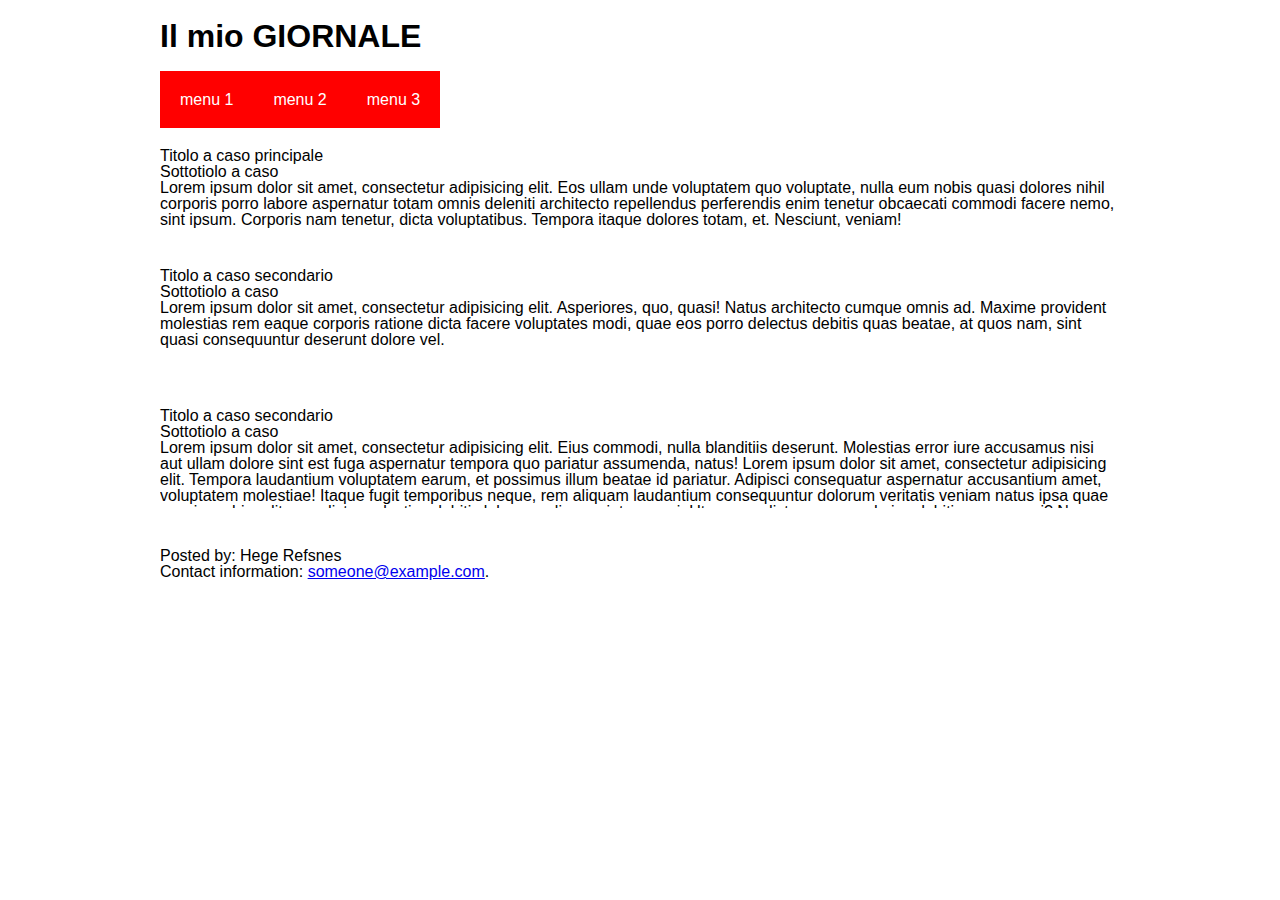
==== giornale/index.html @ a5d0fb62 "Aggiunta progetto giornale" ====
<html>
<head>
  <meta charset="UTF-8">
  <meta name="viewport" content="width=device-width, initial-scale=1.0">
  <meta http-equiv="X-UA-Compatible" content="ie=edge">
  <meta name="robots" content="noindex,nofollow">
  <title>Prova Giornale</title>
  <link rel="stylesheet" href="css/reset.css">
  <link rel="stylesheet" href="css/style.css">
</head>
<body>

  <header>
    <h1>Il mio GIORNALE</h1>
  </header>

  <nav>
    <ul>
      <li><a href="#">menu 1</a></li>
      <li><a href="#">menu 2</a></li>
      <li><a href="#">menu 3</a></li>
    </ul>
  </nav>

  <main>
    <article>
      <img src="http://via.placeholder.com/550x250" alt="">
      <h1>Titolo a caso principale</h1>
      <h2>Sottotiolo a caso</h2>
      <p>Lorem ipsum dolor sit amet, consectetur adipisicing elit. Eos ullam unde voluptatem quo voluptate, nulla eum nobis quasi dolores nihil corporis porro labore aspernatur totam omnis deleniti architecto repellendus perferendis enim tenetur obcaecati commodi facere nemo, sint ipsum. Corporis nam tenetur, dicta voluptatibus. Tempora itaque dolores totam, et. Nesciunt, veniam!</p>
    </article>

    <article class="artSec">
      <img src="http://via.placeholder.com/100x100" alt="">
      <div>
        <h2>Titolo a caso secondario</h2>
        <h3>Sottotiolo a caso</h3>
        <p class="over">Lorem ipsum dolor sit amet, consectetur adipisicing elit. Asperiores, quo, quasi! Natus architecto cumque omnis ad. Maxime provident molestias rem eaque corporis ratione dicta facere voluptates modi, quae eos porro delectus debitis quas beatae, at quos nam, sint quasi consequuntur deserunt dolore vel.</p>
      </div>
    </article>

    <article class="artSec">
      <img src="http://via.placeholder.com/100x100" alt="">
      <div>
        <h2>Titolo a caso secondario</h2>
        <h3>Sottotiolo a caso</h3>
        <p class="over">Lorem ipsum dolor sit amet, consectetur adipisicing elit. Eius commodi, nulla blanditiis deserunt. Molestias error iure accusamus nisi aut ullam dolore sint est fuga aspernatur tempora quo pariatur assumenda, natus! Lorem ipsum dolor sit amet, consectetur adipisicing elit. Tempora laudantium voluptatem earum, et possimus illum beatae id pariatur. Adipisci consequatur aspernatur accusantium amet, voluptatem molestiae! Itaque fugit temporibus neque, rem aliquam laudantium consequuntur dolorum veritatis veniam natus ipsa quae possimus hic odit nam dicta molestias debitis laborum alias pariatur quasi. Ut earum, dicta nam, quod eius debitis quas quasi? Neque, labore! Eum dolore excepturi, ea aliquam, commodi ipsa quibusdam ratione autem quaerat laborum, facilis asperiores delectus molestiae. Nisi autem aspernatur ad nemo pariatur accusantium quo soluta labore explicabo, error quaerat odit optio ab saepe, accusamus, quam adipisci. Voluptatibus facere, fuga.</p>
      </div>
    </article>
  </main>

  <footer>
    <p>Posted by: Hege Refsnes</p>
    <p>Contact information: <a href="mailto:someone@example.com">someone@example.com</a>.
    </p>
  </footer>

  <script src="js/main.js" charset="utf-8"></script>

</body>
</html>
---- giornale/css/style.css ----
body {
  font-family: Verdana, Geneva, sans-serif;
  width: 75%;
  margin: 0 auto;
}

nav ul li {
  /* display:inline-block; */
  margin-bottom: 40px;
  /* float: left; */
}

nav ul {
  /* font-size: 0; */
  display: flex;
}

nav ul li a {
  text-decoration: none;
  color: white;
  padding: 20px;
  background-color: red;
  font-size: 16px;
}
nav ul li a:hover {
  color: red;
  background-color: white;
}

header h1 {
  margin: 20px 0 40px;
  font-size: 2em;
  font-weight: bold;
}

.clearfix {
  content: "";
  display: table;
  clear: both;
}

.artSec {
  display: flex;
  max-height: 100px;
}

article {
  margin-bottom: 40px;
}

.over {
  overflow: auto;
  height: 68px;
}
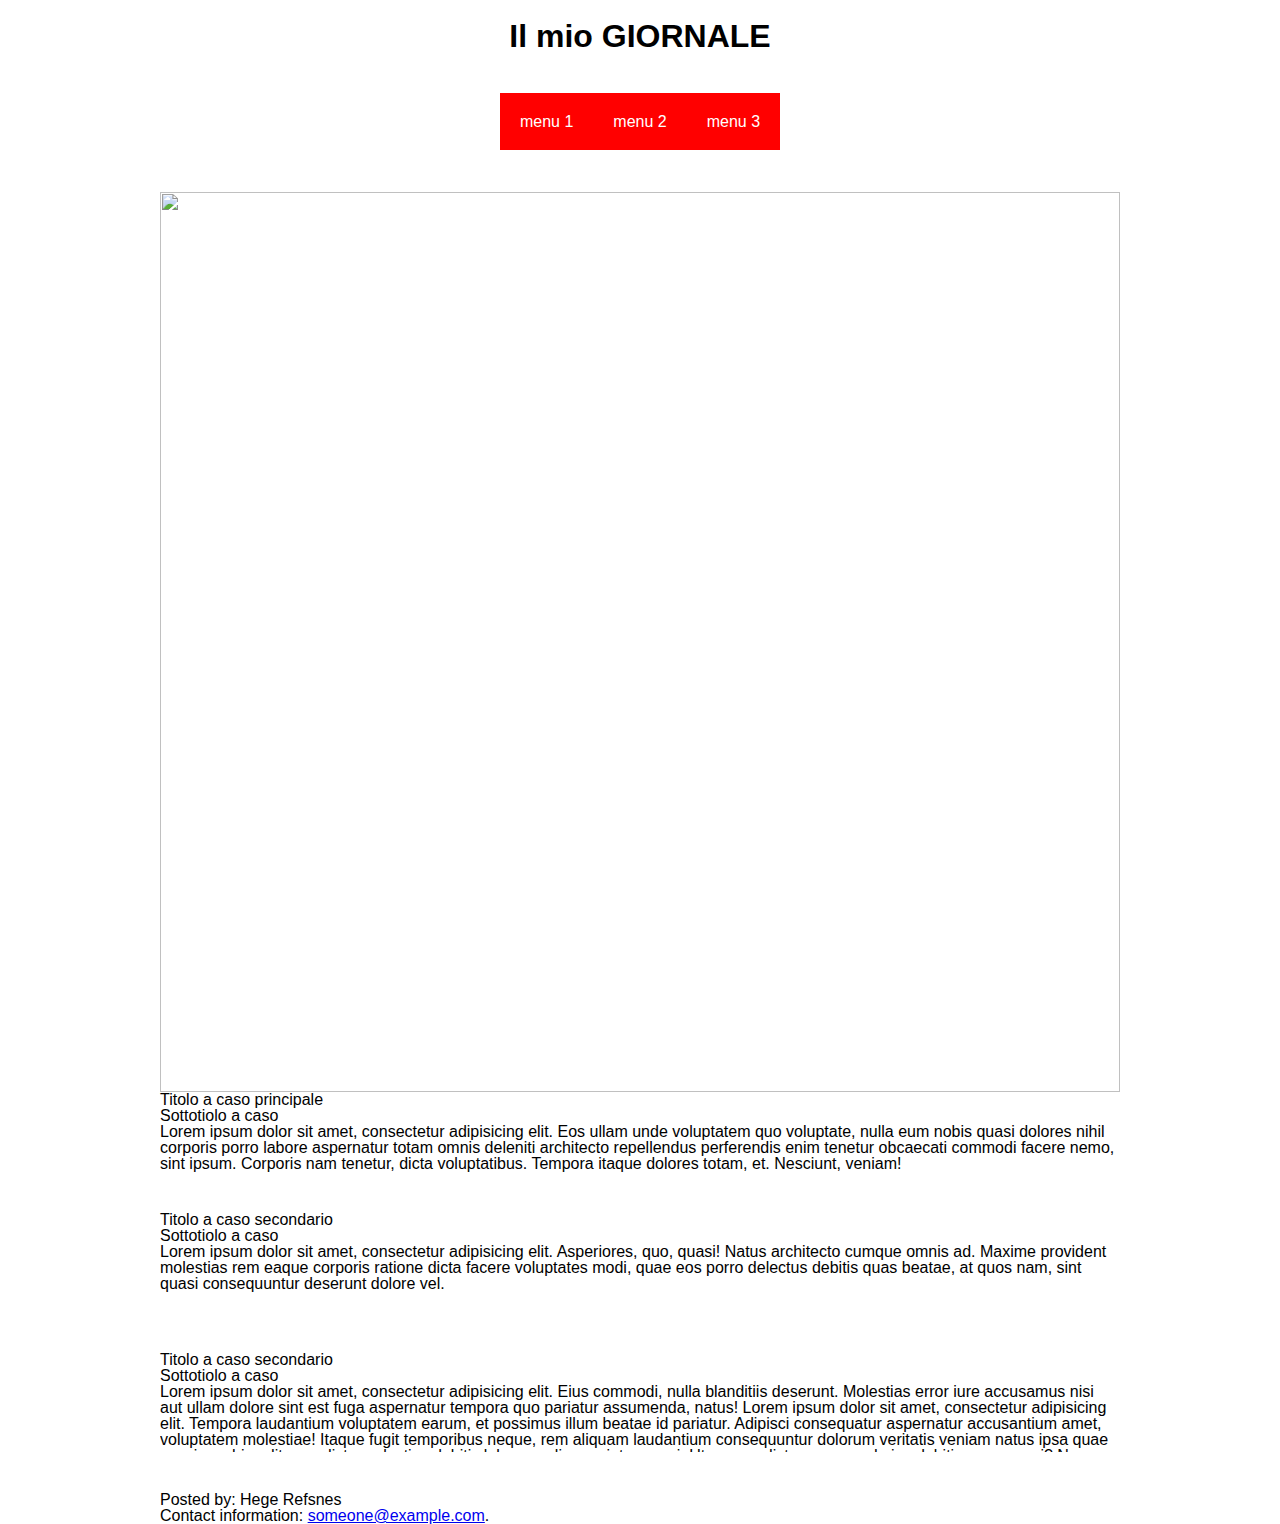
==== commit 267bf72f: "Aggiornamento Navbar" ====
--- a/giornale/index.html
+++ b/giornale/index.html
@@ -24,7 +24,7 @@
 
   <main>
     <article>
-      <img src="http://via.placeholder.com/550x250" alt="">
+      <img src="http://via.placeholder.com/1920x400" alt="" class="img1">
       <h1>Titolo a caso principale</h1>
       <h2>Sottotiolo a caso</h2>
       <p>Lorem ipsum dolor sit amet, consectetur adipisicing elit. Eos ullam unde voluptatem quo voluptate, nulla eum nobis quasi dolores nihil corporis porro labore aspernatur totam omnis deleniti architecto repellendus perferendis enim tenetur obcaecati commodi facere nemo, sint ipsum. Corporis nam tenetur, dicta voluptatibus. Tempora itaque dolores totam, et. Nesciunt, veniam!</p>
--- a/giornale/css/style.css
+++ b/giornale/css/style.css
@@ -6,13 +6,16 @@
 
 nav ul li {
   /* display:inline-block; */
-  margin-bottom: 40px;
   /* float: left; */
 }
 
 nav ul {
   /* font-size: 0; */
   display: flex;
+  justify-content: center;
+  margin-bottom: 40px;
+  height: 60px;
+  align-items: center;
 }
 
 nav ul li a {
@@ -21,6 +24,7 @@
   padding: 20px;
   background-color: red;
   font-size: 16px;
+
 }
 nav ul li a:hover {
   color: red;
@@ -31,6 +35,7 @@
   margin: 20px 0 40px;
   font-size: 2em;
   font-weight: bold;
+  text-align: center;
 }
 
 .clearfix {
@@ -52,3 +57,7 @@
   overflow: auto;
   height: 68px;
 }
+
+.img1 {
+  width: 100%;
+}
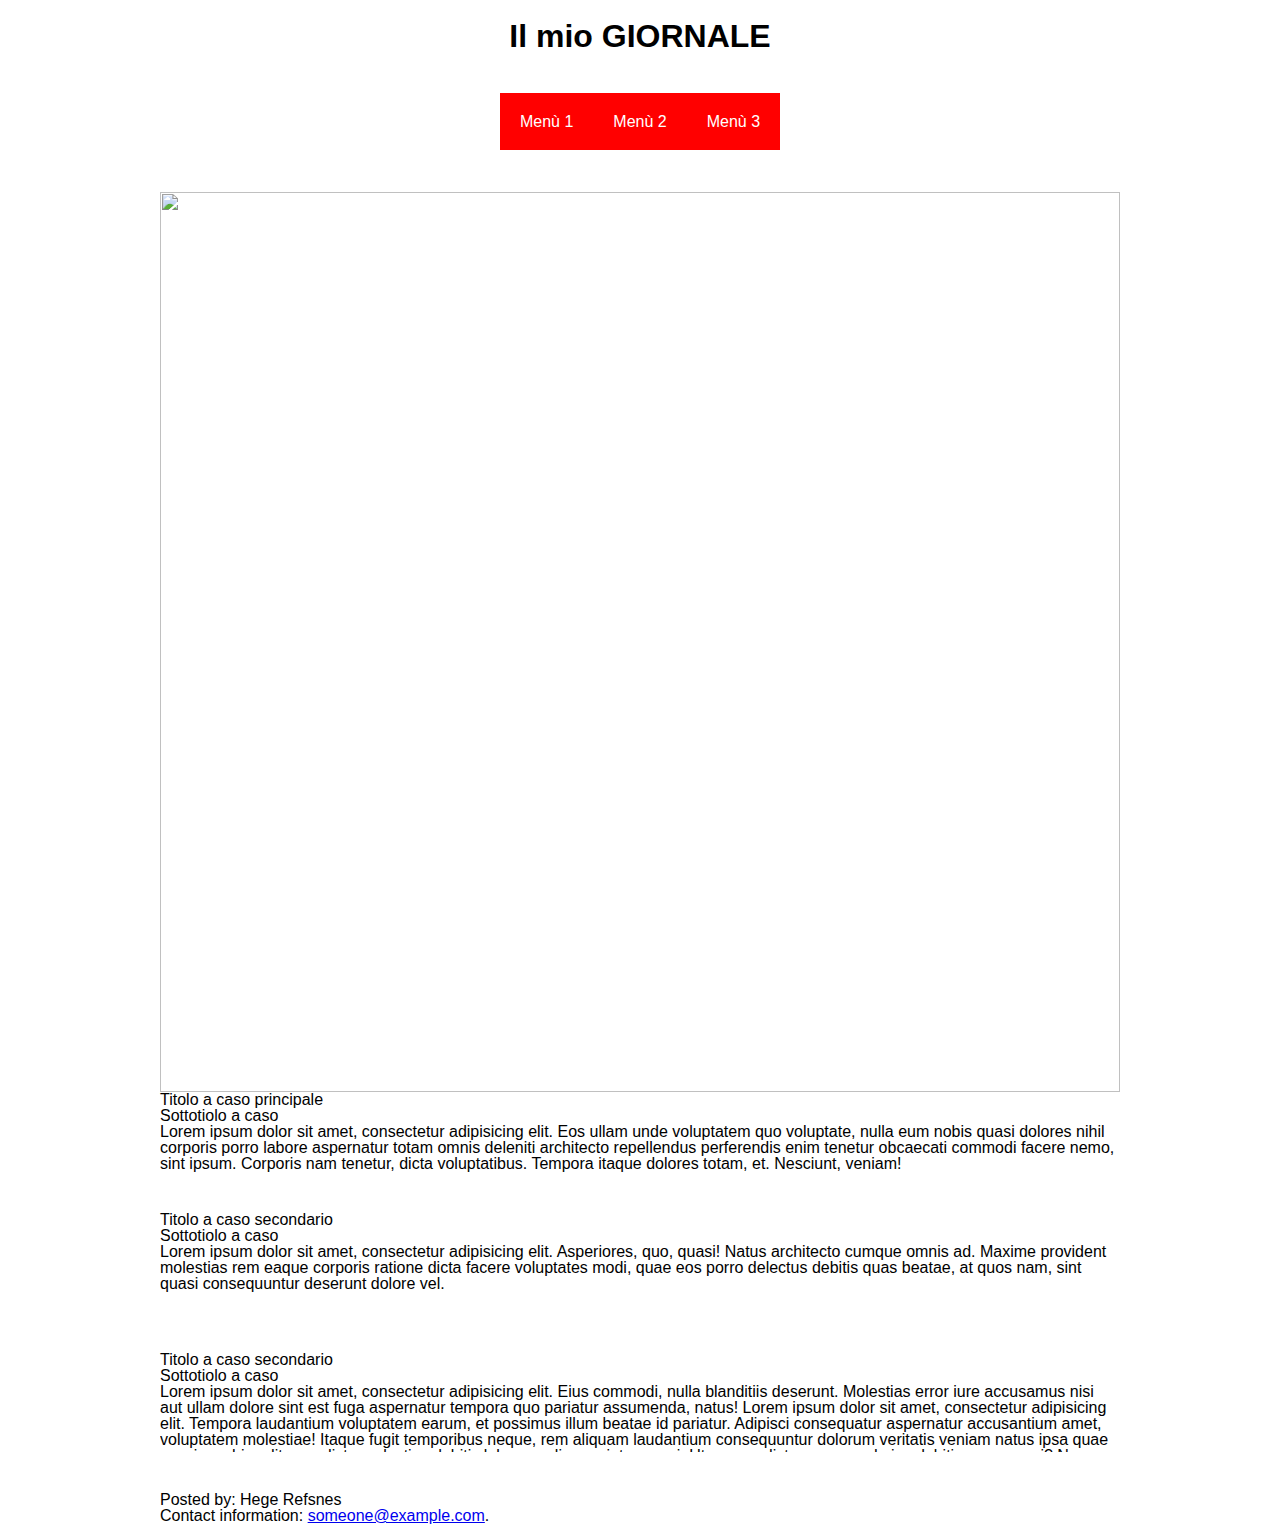
==== commit a5b0650a: "Aggiunta dropbdown menu" ====
--- a/giornale/index.html
+++ b/giornale/index.html
@@ -16,9 +16,49 @@
 
   <nav>
     <ul>
-      <li><a href="#">menu 1</a></li>
-      <li><a href="#">menu 2</a></li>
-      <li><a href="#">menu 3</a></li>
+      <li class="dropdown">
+        <span>Menù 1</span>
+        <div class="dropdown-content">
+          <div>
+            <a href="#">asdfg</a>
+            <a href="#">asdfg</a>
+            <a href="#">asdfg</a>
+          </div>
+          <div>
+            <a href="#">asdfg</a>
+            <a href="#">asdfg</a>
+            <a href="#">asdfg</a>
+          </div>
+          <div>
+            <a href="#">asdfg</a>
+            <a href="#">asdfg</a>
+            <a href="#">asdfg</a>
+          </div>
+        </div>
+      </li>
+
+      <li class="dropdown">
+        <span>Menù 2</span>
+        <div class="dropdown-content">
+          <div>
+            <a href="#">qwerty</a>
+            <a href="#">qwerty</a>
+            <a href="#">qwerty</a>
+          </div>
+          <div>
+            <a href="#">qwerty</a>
+            <a href="#">qwerty</a>
+            <a href="#">qwerty</a>
+          </div>
+          <div>
+            <a href="#">qwerty</a>
+            <a href="#">qwerty</a>
+            <a href="#">qwerty</a>
+          </div>
+        </div>
+      </li>
+
+      <li><a href="#">Menù 3</a></li>
     </ul>
   </nav>
 
@@ -30,7 +70,7 @@
       <p>Lorem ipsum dolor sit amet, consectetur adipisicing elit. Eos ullam unde voluptatem quo voluptate, nulla eum nobis quasi dolores nihil corporis porro labore aspernatur totam omnis deleniti architecto repellendus perferendis enim tenetur obcaecati commodi facere nemo, sint ipsum. Corporis nam tenetur, dicta voluptatibus. Tempora itaque dolores totam, et. Nesciunt, veniam!</p>
     </article>
 
-    <article class="artSec">
+    <article class="art-sec">
       <img src="http://via.placeholder.com/100x100" alt="">
       <div>
         <h2>Titolo a caso secondario</h2>
@@ -39,7 +79,7 @@
       </div>
     </article>
 
-    <article class="artSec">
+    <article class="art-sec">
       <img src="http://via.placeholder.com/100x100" alt="">
       <div>
         <h2>Titolo a caso secondario</h2>
--- a/giornale/css/style.css
+++ b/giornale/css/style.css
@@ -4,10 +4,20 @@
   margin: 0 auto;
 }
 
-nav ul li {
-  /* display:inline-block; */
-  /* float: left; */
+/*****************************
+      HEADER
+*****************************/
+
+header h1 {
+  margin: 20px 0 40px;
+  font-size: 2em;
+  font-weight: bold;
+  text-align: center;
 }
+
+/*****************************
+      NAV
+*****************************/
 
 nav ul {
   /* font-size: 0; */
@@ -18,25 +28,67 @@
   align-items: center;
 }
 
-nav ul li a {
+nav ul li > a {
   text-decoration: none;
   color: white;
   padding: 20px;
   background-color: red;
   font-size: 16px;
+}
 
-}
-nav ul li a:hover {
+nav ul li > a:hover{
   color: red;
   background-color: white;
 }
 
-header h1 {
-  margin: 20px 0 40px;
-  font-size: 2em;
-  font-weight: bold;
-  text-align: center;
+span {
+  color: white;
+  padding: 20px;
+  background-color: red;
+  font-size: 16px;
 }
+
+span:hover{
+  color: red;
+  background-color: white;
+}
+
+/* Dropdown menu */
+
+nav {
+  position: relative;
+}
+
+.dropdown-content {
+  visibility: hidden;
+  display: flex;
+  position: absolute;
+  top: 100%;
+  left: 0;
+  width: 100%;
+  height: 300px;
+}
+
+.dropdown-content div {
+  width: 33.333%;
+  display: flex;
+  justify-content: space-around;
+  align-items: center;
+  flex-direction: column;
+  background-color: lightgrey;
+}
+
+.dropdown-content div:nth-child(odd) {
+  background-color: grey;
+}
+
+.dropdown:hover .dropdown-content {
+  visibility: visible;
+}
+
+/*****************************
+      MAIN
+*****************************/
 
 .clearfix {
   content: "";
@@ -44,7 +96,7 @@
   clear: both;
 }
 
-.artSec {
+.art-sec {
   display: flex;
   max-height: 100px;
 }
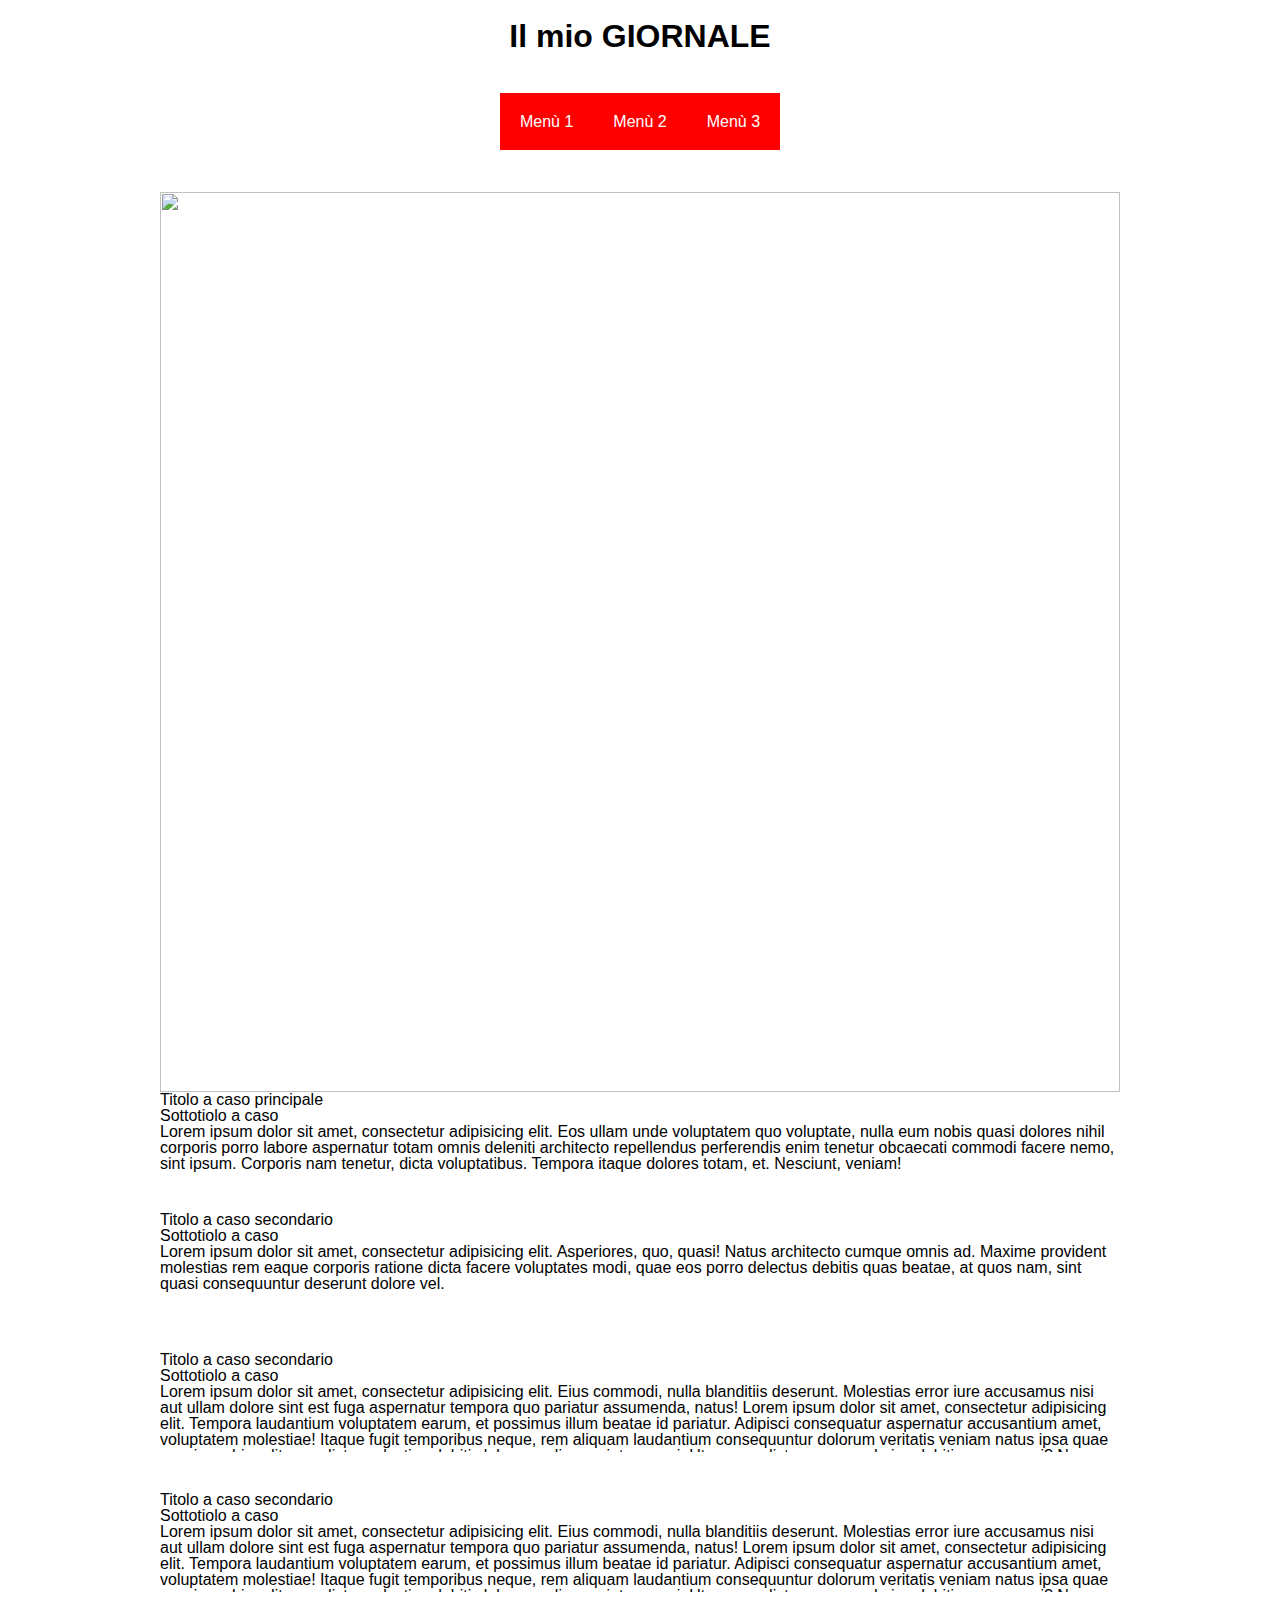
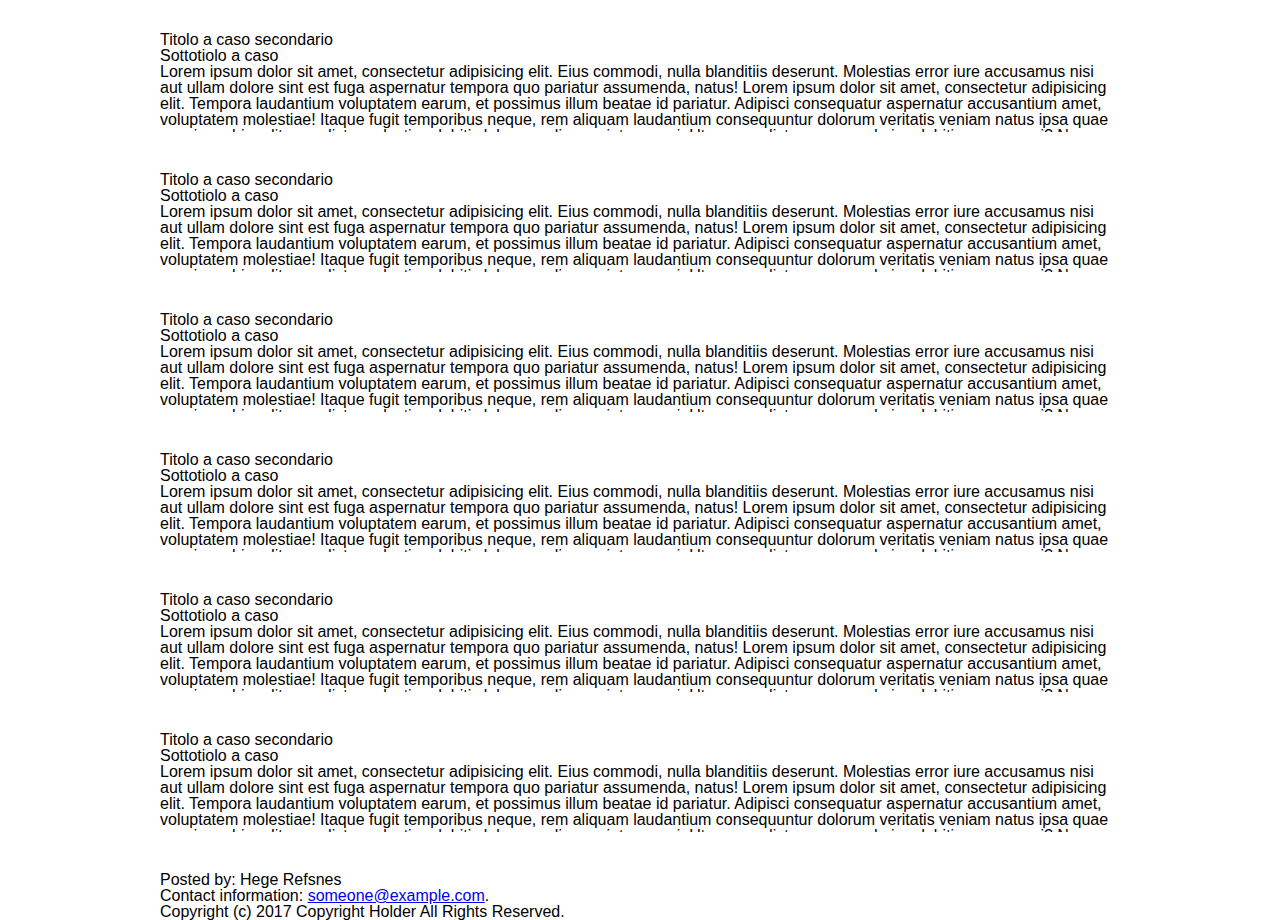
==== commit ed9f16ec: "+ articoli" ====
--- a/giornale/index.html
+++ b/giornale/index.html
@@ -87,12 +87,68 @@
         <p class="over">Lorem ipsum dolor sit amet, consectetur adipisicing elit. Eius commodi, nulla blanditiis deserunt. Molestias error iure accusamus nisi aut ullam dolore sint est fuga aspernatur tempora quo pariatur assumenda, natus! Lorem ipsum dolor sit amet, consectetur adipisicing elit. Tempora laudantium voluptatem earum, et possimus illum beatae id pariatur. Adipisci consequatur aspernatur accusantium amet, voluptatem molestiae! Itaque fugit temporibus neque, rem aliquam laudantium consequuntur dolorum veritatis veniam natus ipsa quae possimus hic odit nam dicta molestias debitis laborum alias pariatur quasi. Ut earum, dicta nam, quod eius debitis quas quasi? Neque, labore! Eum dolore excepturi, ea aliquam, commodi ipsa quibusdam ratione autem quaerat laborum, facilis asperiores delectus molestiae. Nisi autem aspernatur ad nemo pariatur accusantium quo soluta labore explicabo, error quaerat odit optio ab saepe, accusamus, quam adipisci. Voluptatibus facere, fuga.</p>
       </div>
     </article>
+    <article class="art-sec">
+      <img src="http://via.placeholder.com/100x100" alt="">
+      <div>
+        <h2>Titolo a caso secondario</h2>
+        <h3>Sottotiolo a caso</h3>
+        <p class="over">Lorem ipsum dolor sit amet, consectetur adipisicing elit. Eius commodi, nulla blanditiis deserunt. Molestias error iure accusamus nisi aut ullam dolore sint est fuga aspernatur tempora quo pariatur assumenda, natus! Lorem ipsum dolor sit amet, consectetur adipisicing elit. Tempora laudantium voluptatem earum, et possimus illum beatae id pariatur. Adipisci consequatur aspernatur accusantium amet, voluptatem molestiae! Itaque fugit temporibus neque, rem aliquam laudantium consequuntur dolorum veritatis veniam natus ipsa quae possimus hic odit nam dicta molestias debitis laborum alias pariatur quasi. Ut earum, dicta nam, quod eius debitis quas quasi? Neque, labore! Eum dolore excepturi, ea aliquam, commodi ipsa quibusdam ratione autem quaerat laborum, facilis asperiores delectus molestiae. Nisi autem aspernatur ad nemo pariatur accusantium quo soluta labore explicabo, error quaerat odit optio ab saepe, accusamus, quam adipisci. Voluptatibus facere, fuga.</p>
+      </div>
+    </article>
+    <article class="art-sec">
+      <img src="http://via.placeholder.com/100x100" alt="">
+      <div>
+        <h2>Titolo a caso secondario</h2>
+        <h3>Sottotiolo a caso</h3>
+        <p class="over">Lorem ipsum dolor sit amet, consectetur adipisicing elit. Eius commodi, nulla blanditiis deserunt. Molestias error iure accusamus nisi aut ullam dolore sint est fuga aspernatur tempora quo pariatur assumenda, natus! Lorem ipsum dolor sit amet, consectetur adipisicing elit. Tempora laudantium voluptatem earum, et possimus illum beatae id pariatur. Adipisci consequatur aspernatur accusantium amet, voluptatem molestiae! Itaque fugit temporibus neque, rem aliquam laudantium consequuntur dolorum veritatis veniam natus ipsa quae possimus hic odit nam dicta molestias debitis laborum alias pariatur quasi. Ut earum, dicta nam, quod eius debitis quas quasi? Neque, labore! Eum dolore excepturi, ea aliquam, commodi ipsa quibusdam ratione autem quaerat laborum, facilis asperiores delectus molestiae. Nisi autem aspernatur ad nemo pariatur accusantium quo soluta labore explicabo, error quaerat odit optio ab saepe, accusamus, quam adipisci. Voluptatibus facere, fuga.</p>
+      </div>
+    </article>
+    <article class="art-sec">
+      <img src="http://via.placeholder.com/100x100" alt="">
+      <div>
+        <h2>Titolo a caso secondario</h2>
+        <h3>Sottotiolo a caso</h3>
+        <p class="over">Lorem ipsum dolor sit amet, consectetur adipisicing elit. Eius commodi, nulla blanditiis deserunt. Molestias error iure accusamus nisi aut ullam dolore sint est fuga aspernatur tempora quo pariatur assumenda, natus! Lorem ipsum dolor sit amet, consectetur adipisicing elit. Tempora laudantium voluptatem earum, et possimus illum beatae id pariatur. Adipisci consequatur aspernatur accusantium amet, voluptatem molestiae! Itaque fugit temporibus neque, rem aliquam laudantium consequuntur dolorum veritatis veniam natus ipsa quae possimus hic odit nam dicta molestias debitis laborum alias pariatur quasi. Ut earum, dicta nam, quod eius debitis quas quasi? Neque, labore! Eum dolore excepturi, ea aliquam, commodi ipsa quibusdam ratione autem quaerat laborum, facilis asperiores delectus molestiae. Nisi autem aspernatur ad nemo pariatur accusantium quo soluta labore explicabo, error quaerat odit optio ab saepe, accusamus, quam adipisci. Voluptatibus facere, fuga.</p>
+      </div>
+    </article>
+    <article class="art-sec">
+      <img src="http://via.placeholder.com/100x100" alt="">
+      <div>
+        <h2>Titolo a caso secondario</h2>
+        <h3>Sottotiolo a caso</h3>
+        <p class="over">Lorem ipsum dolor sit amet, consectetur adipisicing elit. Eius commodi, nulla blanditiis deserunt. Molestias error iure accusamus nisi aut ullam dolore sint est fuga aspernatur tempora quo pariatur assumenda, natus! Lorem ipsum dolor sit amet, consectetur adipisicing elit. Tempora laudantium voluptatem earum, et possimus illum beatae id pariatur. Adipisci consequatur aspernatur accusantium amet, voluptatem molestiae! Itaque fugit temporibus neque, rem aliquam laudantium consequuntur dolorum veritatis veniam natus ipsa quae possimus hic odit nam dicta molestias debitis laborum alias pariatur quasi. Ut earum, dicta nam, quod eius debitis quas quasi? Neque, labore! Eum dolore excepturi, ea aliquam, commodi ipsa quibusdam ratione autem quaerat laborum, facilis asperiores delectus molestiae. Nisi autem aspernatur ad nemo pariatur accusantium quo soluta labore explicabo, error quaerat odit optio ab saepe, accusamus, quam adipisci. Voluptatibus facere, fuga.</p>
+      </div>
+    </article>
+    <article class="art-sec">
+      <img src="http://via.placeholder.com/100x100" alt="">
+      <div>
+        <h2>Titolo a caso secondario</h2>
+        <h3>Sottotiolo a caso</h3>
+        <p class="over">Lorem ipsum dolor sit amet, consectetur adipisicing elit. Eius commodi, nulla blanditiis deserunt. Molestias error iure accusamus nisi aut ullam dolore sint est fuga aspernatur tempora quo pariatur assumenda, natus! Lorem ipsum dolor sit amet, consectetur adipisicing elit. Tempora laudantium voluptatem earum, et possimus illum beatae id pariatur. Adipisci consequatur aspernatur accusantium amet, voluptatem molestiae! Itaque fugit temporibus neque, rem aliquam laudantium consequuntur dolorum veritatis veniam natus ipsa quae possimus hic odit nam dicta molestias debitis laborum alias pariatur quasi. Ut earum, dicta nam, quod eius debitis quas quasi? Neque, labore! Eum dolore excepturi, ea aliquam, commodi ipsa quibusdam ratione autem quaerat laborum, facilis asperiores delectus molestiae. Nisi autem aspernatur ad nemo pariatur accusantium quo soluta labore explicabo, error quaerat odit optio ab saepe, accusamus, quam adipisci. Voluptatibus facere, fuga.</p>
+      </div>
+    </article>
+    <article class="art-sec">
+      <img src="http://via.placeholder.com/100x100" alt="">
+      <div>
+        <h2>Titolo a caso secondario</h2>
+        <h3>Sottotiolo a caso</h3>
+        <p class="over">Lorem ipsum dolor sit amet, consectetur adipisicing elit. Eius commodi, nulla blanditiis deserunt. Molestias error iure accusamus nisi aut ullam dolore sint est fuga aspernatur tempora quo pariatur assumenda, natus! Lorem ipsum dolor sit amet, consectetur adipisicing elit. Tempora laudantium voluptatem earum, et possimus illum beatae id pariatur. Adipisci consequatur aspernatur accusantium amet, voluptatem molestiae! Itaque fugit temporibus neque, rem aliquam laudantium consequuntur dolorum veritatis veniam natus ipsa quae possimus hic odit nam dicta molestias debitis laborum alias pariatur quasi. Ut earum, dicta nam, quod eius debitis quas quasi? Neque, labore! Eum dolore excepturi, ea aliquam, commodi ipsa quibusdam ratione autem quaerat laborum, facilis asperiores delectus molestiae. Nisi autem aspernatur ad nemo pariatur accusantium quo soluta labore explicabo, error quaerat odit optio ab saepe, accusamus, quam adipisci. Voluptatibus facere, fuga.</p>
+      </div>
+    </article>
+    <article class="art-sec">
+      <img src="http://via.placeholder.com/100x100" alt="">
+      <div>
+        <h2>Titolo a caso secondario</h2>
+        <h3>Sottotiolo a caso</h3>
+        <p class="over">Lorem ipsum dolor sit amet, consectetur adipisicing elit. Eius commodi, nulla blanditiis deserunt. Molestias error iure accusamus nisi aut ullam dolore sint est fuga aspernatur tempora quo pariatur assumenda, natus! Lorem ipsum dolor sit amet, consectetur adipisicing elit. Tempora laudantium voluptatem earum, et possimus illum beatae id pariatur. Adipisci consequatur aspernatur accusantium amet, voluptatem molestiae! Itaque fugit temporibus neque, rem aliquam laudantium consequuntur dolorum veritatis veniam natus ipsa quae possimus hic odit nam dicta molestias debitis laborum alias pariatur quasi. Ut earum, dicta nam, quod eius debitis quas quasi? Neque, labore! Eum dolore excepturi, ea aliquam, commodi ipsa quibusdam ratione autem quaerat laborum, facilis asperiores delectus molestiae. Nisi autem aspernatur ad nemo pariatur accusantium quo soluta labore explicabo, error quaerat odit optio ab saepe, accusamus, quam adipisci. Voluptatibus facere, fuga.</p>
+      </div>
+    </article>
   </main>
 
   <footer>
     <p>Posted by: Hege Refsnes</p>
-    <p>Contact information: <a href="mailto:someone@example.com">someone@example.com</a>.
-    </p>
+    <p>Contact information: <a href="mailto:someone@example.com">someone@example.com</a>.</p>
+    <p>Copyright (c) 2017 Copyright Holder All Rights Reserved.</p>
   </footer>
 
   <script src="js/main.js" charset="utf-8"></script>
--- a/giornale/css/style.css
+++ b/giornale/css/style.css
@@ -28,7 +28,8 @@
   align-items: center;
 }
 
-nav ul li > a {
+nav ul li > a,
+span {
   text-decoration: none;
   color: white;
   padding: 20px;
@@ -36,19 +37,8 @@
   font-size: 16px;
 }
 
-nav ul li > a:hover{
-  color: red;
-  background-color: white;
-}
-
-span {
-  color: white;
-  padding: 20px;
-  background-color: red;
-  font-size: 16px;
-}
-
-span:hover{
+nav ul li > a:hover,
+span:hover {
   color: red;
   background-color: white;
 }
